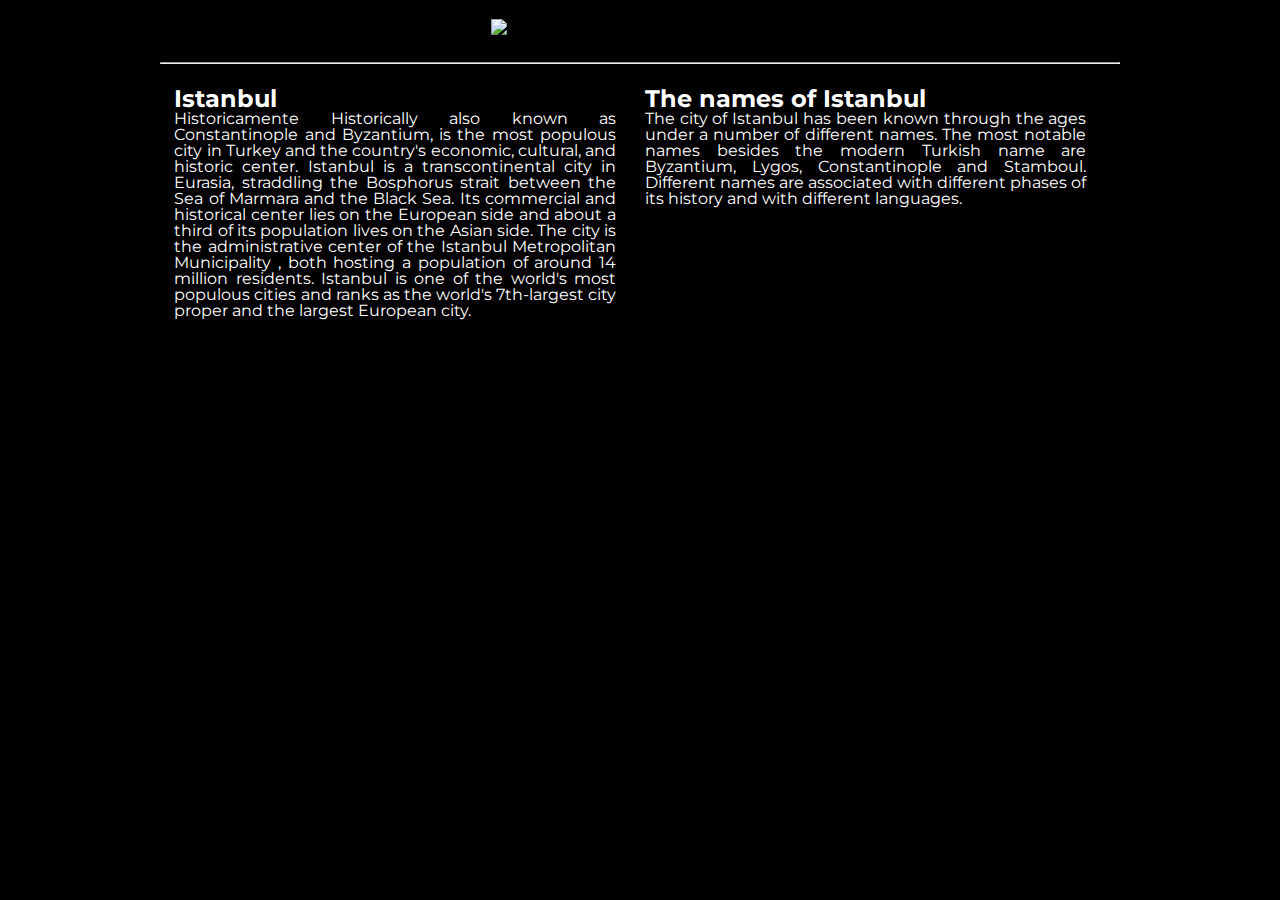
==== Semana 6/Tarea/index.html @ c4e27b31 "Subir las carpetas" ====
<!DOCTYPE html>
<html>
  <head>
    <title>Istanbul</title>
    <meta name="viewport" content="width=device-width, initial-scale=1.0">
    <link rel="stylesheet" type="text/css" href="css/reset.css">
  <link rel="stylesheet" type="text/css" href="css/style.css">
   <link rel="stylesheet" href="http://www.w3schools.com/lib/w3.css">
  <link href="https://fonts.googleapis.com/css?family=Montserrat" rel="stylesheet">
  </head>

 
 <body>
  <div id="wrapper">
    <header> 
    <img class="mySlides w3-animate-fading" src="Images/logo1.png"> 
    </header>
    <hr>
<section>
<article>

<h1> Istanbul </h1>

  <p>       Historicamente Historically also known as Constantinople and Byzantium, is the most populous city in Turkey and the country's economic, cultural, and historic center. Istanbul is a transcontinental city in Eurasia, straddling the Bosphorus strait between the Sea of Marmara and the Black Sea. Its commercial and historical center lies on the European side and about a third of its population lives on the Asian side. The city is the administrative center of the Istanbul Metropolitan Municipality , both hosting a population of around 14 million residents. Istanbul is one of the world's most populous cities and ranks as the world's 7th-largest city proper and the largest European city.</p>

</article>


<article>

<h1> The names of Istanbul </h1>

<p> The city of Istanbul has been known through the ages under a number of different names. The most notable names besides the modern Turkish name are Byzantium, Lygos, Constantinople and Stamboul. Different names are associated with different phases of its history and with different languages.

</p>

</article>
</section>
</div>

</body>
</html>
---- Semana 6/Tarea/css/style.css ----
*{
	box-sizing: border-box;
}

body{
background-color: black;

}

#wrapper {
max-width: 960px;
margin:0 auto;

}


header {
	background-image: url(../Images/background.jpg) ;
}


img
{
	margin:0 auto;
	display: block;
	max-width: 100%;
	width: 35%;
	padding: 2%;
}​


section{
	max-width: 90%;
}
article {
max-width: 49%;
float: left;
padding: 1.5%;

}

p {
	font-family: 'Montserrat', sans-serif;
	color: white;
	text-align: justify;
}

 h1 {
font-weight: bold;
    font-family: 'Montserrat', sans-serif;
    color: white;
    font-size: 1.5em;}
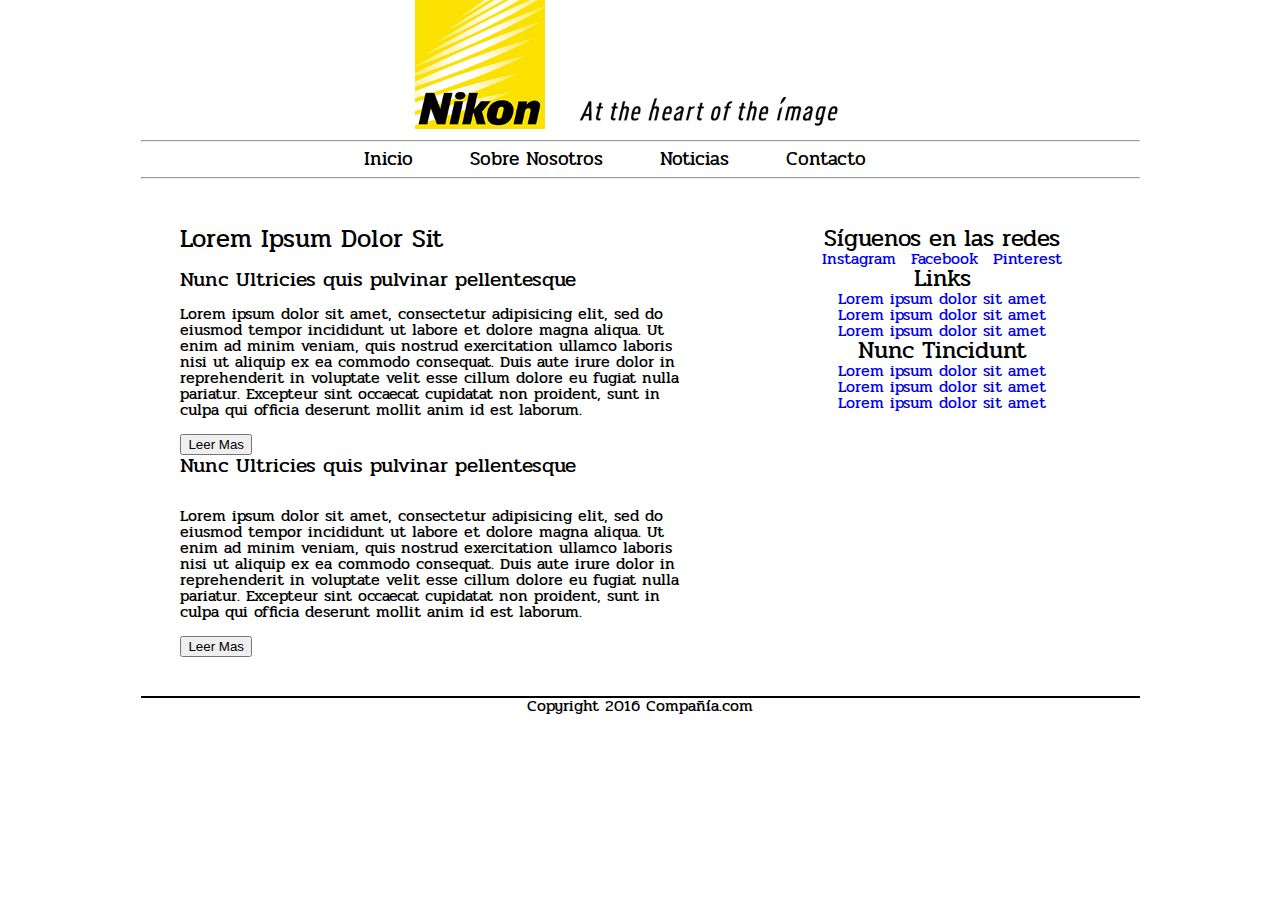
==== commit 78962fa0: "Organizando carpetas 1.0" ====
--- a/Semana 6/Tarea/index.html
+++ b/Semana 6/Tarea/index.html
@@ -1,46 +1,125 @@
 <!DOCTYPE html>
 <html>
   <head>
-    <title>Istanbul</title>
-    <meta name="viewport" content="width=device-width, initial-scale=1.0">
+    <title>NIKON</title>
     <link rel="stylesheet" type="text/css" href="css/reset.css">
   <link rel="stylesheet" type="text/css" href="css/style.css">
-   <link rel="stylesheet" href="http://www.w3schools.com/lib/w3.css">
-  <link href="https://fonts.googleapis.com/css?family=Montserrat" rel="stylesheet">
+  <link href="https://fonts.googleapis.com/css?family=Pridi" rel="stylesheet">
   </head>
 
- 
- <body>
-  <div id="wrapper">
-    <header> 
-    <img class="mySlides w3-animate-fading" src="Images/logo1.png"> 
-    </header>
-    <hr>
-<section>
-<article>
+  <body id="wrapper">
 
-<h1> Istanbul </h1>
+  	<header >
+  		<img src="logo.png">  	
+  		</header>
 
-  <p>       Historicamente Historically also known as Constantinople and Byzantium, is the most populous city in Turkey and the country's economic, cultural, and historic center. Istanbul is a transcontinental city in Eurasia, straddling the Bosphorus strait between the Sea of Marmara and the Black Sea. Its commercial and historical center lies on the European side and about a third of its population lives on the Asian side. The city is the administrative center of the Istanbul Metropolitan Municipality , both hosting a population of around 14 million residents. Istanbul is one of the world's most populous cities and ranks as the world's 7th-largest city proper and the largest European city.</p>
+  			<hr>
+				<nav>
+				<ul type="none">
+          <li >Inicio</li>
+          <li >Sobre Nosotros</li>
+          <li >Noticias</li>
+          <li >Contacto</li>
+         </ul>
+         </nav>
+        <hr>
 
-</article>
+        <div  id="container">  
+      	<h1>
+        Lorem Ipsum Dolor Sit
+      	</h1>
+        <br>
+      	<h2>
+        Nunc Ultricies quis pulvinar pellentesque
+      	</h2>
+
+       <article >
+       <br>
+        <p >
+          Lorem ipsum dolor sit amet, consectetur adipisicing elit, sed do eiusmod
+  		tempor incididunt ut labore et dolore magna aliqua. Ut enim ad minim veniam,
+  		quis nostrud exercitation ullamco laboris nisi ut aliquip ex ea commodo
+  		consequat. Duis aute irure dolor in reprehenderit in voluptate velit esse
+  		cillum dolore eu fugiat nulla pariatur. Excepteur sint occaecat cupidatat non
+  		proident, sunt in culpa qui officia deserunt mollit anim id est laborum.
+       	</p>
+         </article>
+         <br>
+      	 <button>
+         Leer Mas
+        </button> 
+        <br>
+       <h2 >
+         Nunc Ultricies quis pulvinar pellentesque
+        </h2>
+<br>
+        <article>
+        <br>
+         <p >
+          Lorem ipsum dolor sit amet, consectetur adipisicing elit, sed do eiusmod
+  		tempor incididunt ut labore et dolore magna aliqua. Ut enim ad minim veniam,
+  		quis nostrud exercitation ullamco laboris nisi ut aliquip ex ea commodo
+  		consequat. Duis aute irure dolor in reprehenderit in voluptate velit esse
+  		cillum dolore eu fugiat nulla pariatur. Excepteur sint occaecat cupidatat non
+  		proident, sunt in culpa qui officia deserunt mollit anim id est laborum.
+       </p>
+       <br>
+          </article>
+         
+        <button>
+         Leer Mas
+        </button> 
+      </section>
+ </div>
 
 
-<article>
+<div id="lista2">
 
-<h1> The names of Istanbul </h1>
+<ul>
+  <li><h3>Síguenos en las redes</h3></li>
+  <br>
+  <li> <a href="instagram.com"> Instagram </a </li>
+  <li> <a href="facebook.com">Facebook </a </li>
+  <li> <a href="PINTEREST.com"> Pinterest </a </li>
+</ul>
 
-<p> The city of Istanbul has been known through the ages under a number of different names. The most notable names besides the modern Turkish name are Byzantium, Lygos, Constantinople and Stamboul. Different names are associated with different phases of its history and with different languages.
+<ul>
+   <li><h3>Links</h3></li>
+   <br>
+   <li><a href="http://www.lipsum.com/">Lorem ipsum dolor sit amet</a></li>
+   <li><a href="http://www.lipsum.com/">Lorem ipsum dolor sit amet</a></li><li><a href="http://www.lipsum.com/">Lorem ipsum dolor sit amet</a></li>
+ </ul>
+        
+<ul>
+   <li><h3>Nunc Tincidunt</h3></li>
+   <br>
+     <li><a href="http://www.lipsum.com/">Lorem ipsum dolor sit amet</a></li>
+    
 
-</p>
+     <li><a href="http://www.lipsum.com/">Lorem ipsum dolor sit amet</a></li>
+     
 
-</article>
-</section>
+    <li><a href="http://www.lipsum.com/">Lorem ipsum dolor sit amet</a></li>
+    
+
+</ul>
+        </aside>
 </div>
-
-</body>
-</html>
+        <footer>
+        <p>
+  Copyright 2016 Compañía.com
+          </p>
+          </footer>
 
 
+       
+          </body>
+          </li>
+          </li>
+          </li>
+          </ul>
+          
+          </body>
 
+        </html>
 
--- a/Semana 6/Tarea/css/style.css
+++ b/Semana 6/Tarea/css/style.css
@@ -1,54 +1,169 @@
-
-*{
-	box-sizing: border-box;
+#wrapper
+{
+	max-width:999px;
+	margin-top: 50px;
+	margin: 0 auto;
+	align:center;
 }
 
-body{
-background-color: black;
+header
+
+{
+	text-align:center;
 
 }
 
-#wrapper {
-max-width: 960px;
-margin:0 auto;
+header img 
+{
+width: auto;
+max-width:45%;
+padding-right: 20%
+padding-left: 20%;
 
 }
 
 
-header {
-	background-image: url(../Images/background.jpg) ;
+
+nav
+{
+	font-family:Pridi;
+	font-size: 1.2em
+
+}
+
+ul{
+
+text-align:center;
+
+}
+
+li a {
+
+	text-decoration: none
+}
+li
+
+{
+	display:inline;
+	padding-right: 5%
+
+}
+
+section
+{
+
+}
+
+h3{
+	font-size: 1.5em;
+
+
+
+}
+
+#container
+{
+	float:left;
+	width: 100%;
+	max-width:500px;
+	text-align:left;
+	padding: 4%;
+}
+
+h1
+
+{
+	font-family:Pridi;
+	font-size: 1.6em;
+}
+
+h2
+{
+
+	font-family:Pridi;
+	font-size: 1.3em;
+}
+p
+
+{
+font-family:Pridi
+}
+
+button{
+
 }
 
 
-img
+
+#lista2
 {
-	margin:0 auto;
-	display: block;
-	max-width: 100%;
-	width: 35%;
-	padding: 2%;
-}​
-
-
-section{
-	max-width: 90%;
-}
-article {
-max-width: 49%;
-float: left;
-padding: 1.5%;
+	display: inline;
+	margin:2%;
+	max-width:300px;
+	font-family:Pridi;
+	width: 30%;
+	float: right;
+	padding: 20px;
 
 }
 
-p {
-	font-family: 'Montserrat', sans-serif;
-	color: white;
-	text-align: justify;
+#lista2 li
+{
+	display: inline-block;
+
 }
 
- h1 {
+footer {
+	border-top: 2px solid black;
+	float:left;
+	width: 100%;
+	clear: both;
+	text-align: center;
+	
+
+}
+
+
+@media screen and (max-width: 600px){
+
+#wrapper{
+
+
+	max-width:90%;
+	margin-top: 50px;
+	margin: 0 auto;
+	align:center;
+
+}
+
+h1
+{
+font-size: 1em;	
 font-weight: bold;
-    font-family: 'Montserrat', sans-serif;
-    color: white;
-    font-size: 1.5em;}
 
+
+}
+
+h2
+{
+
+	font-family:Pridi;
+	font-size: 0.9em;
+	font-weight: bold;
+}
+p
+
+{
+font-family:Pridi
+
+}
+
+#lista2
+
+{
+	display: inline;
+	max-width:300px;
+	font-family:Pridi;
+	width: 30%;
+	text-align: center;
+}